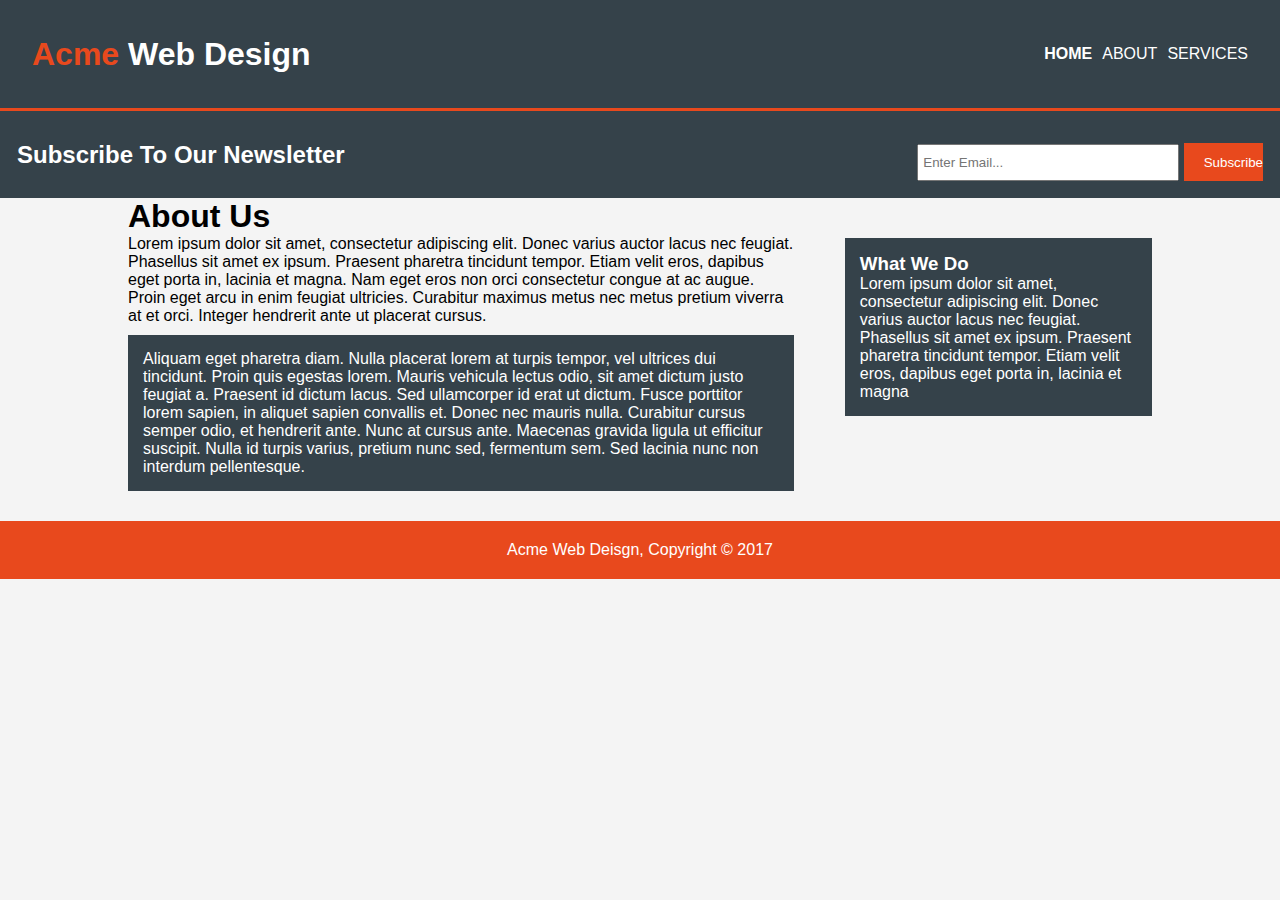
==== about.html @ 9e07a02a "Add files via upload" ====
<!DOCTYPE html>
<html lang="en">
<head>
    <meta charset="UTF-8">
    <meta name="viewport" content="width=device-width, initial-scale=1.0">
    <meta name="description" content="Acme web desi">
    <meta http-equiv="X-UA-Compatible" content="IE=7">
    <title>Acme Web design | Welcome</title>
    <link rel="stylesheet" href="/css/style.css">
</head>
<body>
    <header>
            <div class="branding">
                <h1><span class="highlight">Acme</span> Web Design</h1>
            </div>
            <nav>
                <ul>
                    <li class="current"><a href="index.html">Home</a></li>
                    <li><a href="about.html">About</a></li>
                    <li><a href="services.html">Services</a></li>
                </ul>
            </nav>
    </header>
    <main>
        <section id="newsletter">
            <h2>Subscribe To Our Newsletter</h2>
            <form >
                <input type="email" placeholder="Enter Email...">
                <button type="submit" class="btn" > Subscribe</button>
            </form>
    </section>
        <section>
            <div class="container">
                <article id="main-col">
                    <h1 class="page-title">About Us</h1>
                    <p>Lorem ipsum dolor sit amet, consectetur adipiscing elit. Donec varius auctor lacus nec 
                        feugiat. Phasellus sit amet ex ipsum. Praesent pharetra tincidunt tempor. Etiam velit eros, 
                        dapibus eget porta in, lacinia et magna. Nam eget eros non orci consectetur congue at ac augue. Proin eget arcu in enim feugiat ultricies. Curabitur maximus metus nec metus pretium viverra at et orci.
                       Integer hendrerit ante ut placerat cursus.</p>
                    <p class="dark">Aliquam eget pharetra diam. Nulla placerat lorem at turpis tempor, vel ultrices dui tincidunt. Proin quis egestas lorem. Mauris vehicula lectus odio, sit amet dictum justo feugiat a. Praesent id dictum lacus. Sed ullamcorper id erat ut dictum. Fusce porttitor lorem sapien, in aliquet sapien convallis et. Donec nec mauris nulla. Curabitur cursus semper odio, et hendrerit ante. Nunc at cursus ante. Maecenas gravida ligula ut efficitur suscipit. 
                        Nulla id turpis varius, pretium nunc sed, fermentum sem. Sed lacinia nunc non interdum pellentesque.</p>
                </article>
                <aside id="sidebar">
                    <div class="dark">
                    <h3>What We Do</h3>
                    <p>Lorem ipsum dolor sit amet, consectetur adipiscing elit. Donec varius auctor lacus 
                        nec feugiat. Phasellus sit amet ex ipsum. Praesent pharetra tincidunt tempor. Etiam 
                        velit eros, dapibus eget porta in, lacinia et magna</p>
                    </div>
                </aside>
            </div>
        </section>
    </main>
    <footer>
       <p> Acme Web Deisgn, Copyright &copy; 2017</p>
    </footer>
</body>
</html>
---- css/style.css ----
*{
    padding: 0;
    margin: 0;
}

ul li{
    list-style: none;
}
a{
    text-decoration: none;
    color: #000;
}

body{
    font-family: 'Segoe UI', Tahoma, Geneva, Verdana, sans-serif;
    background-color: #f4f4f4;
    padding: 0;
    margin: 0;
}
.container{
    width: 80%;
    margin: auto;
    overflow: hidden;
}
header{
    display: flex;
    align-items: center;
    justify-content: space-between;
    background: #35424a; 
    color: #ffffff;
    height: 12vh;
    border-bottom: #e8491d 3px solid;
    padding: top right bottom left;
    padding: top/bottom right/left;
    /* padding: 0 2rem 0 2rem; */
    padding: 0 2rem;
} 
header a{
    color: #ffffff;
    text-transform: uppercase;
    font-size: 16px;
}
nav ul {
    display: flex;
    align-items: center;
    gap: 10px;
}

.highlight, .current{
    color: #e8491d;
    font-weight: bold;
}
header a:hover{
    color: #cccccc;
    font-weight: bold;
}

/*SHOWCASE*/
#showcase{
    background:url('../img/showcase1.jpg') no-repeat 0 -400px;
    text-align: center;
    color: #ffffff;
    height: calc(80vh - 12vh);
}
#showcase .container {
    display: flex;
    flex-direction: column;
    justify-content: center;
    padding-top: 7rem;
   }
#showcase h1{
    font-size: 55px;
}
#showcase p{
    font-size: 20px;
    margin-top: 2rem;
   }

/*NEWSLETTER*/
#newsletter {
    display: flex;
    align-items: center;
    justify-content: space-between;
    padding: 17px;
    color: #ffffff;
    background: #35424a;
}
#newsletter h1 {
    float: left;
    padding-right: 2rem;
}
#newsletter form{
    float: right;
    margin-top: 15px;
}
#newsletter input[type="email"]{
    padding: 4px;
    height: 25px;
    width: 250px;
}
.btn{
    height: 38px;
    background: #e8491d;
    border: 0;
    padding-left: 20px;
    color: #ffffff;
}

/*BOXES*/
.boxes{
    padding: 5rem 2rem;
}
.box{
    float: left;
    text-align: center;
    width: 30%;
    padding: 10px;
}
.box img{
    width: 90px;
}
footer{
    padding: 20px;
    margin-top: 20px;
    color: #ffffff;
    background-color: #e8491d;
    text-align: center;
}
/*SIDEBAR*/
#sidebar{
    float: right;
    width: 30%;
    margin-top: 30px;
}
#sidebar .quote input, #sidebar .quote textarea{
    width: 90%;
    padding: 5px;
}
#main-col{
    float: left;
    width: 65%;
}
.dark{
    padding: 15px;
    background: #35424a;
    color: #ffffff;
    margin-top: 10px;
    margin-bottom: 10px;
}
/*SERVICES*/
ul#services li{
    list-style: none;
    padding: 20px;
    border: #cccccc solid 1px;
    margin-bottom: 5px;
    background: #e6e6e6;
}




/*MEDIA QUERIES*/
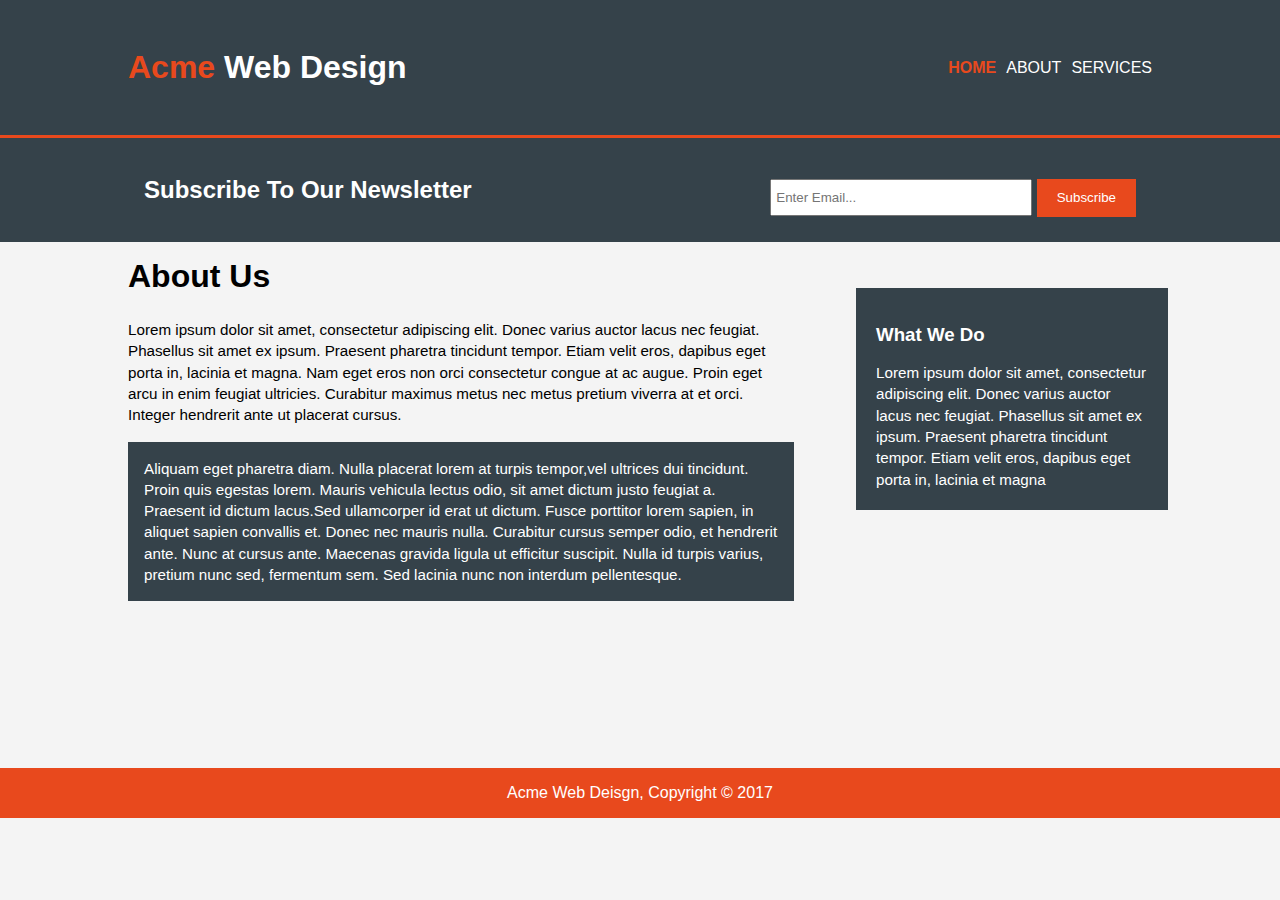
==== commit eaaa1dc2: "fourth commit" ====
--- a/about.html
+++ b/about.html
@@ -5,7 +5,7 @@
     <meta name="viewport" content="width=device-width, initial-scale=1.0">
     <meta name="description" content="Acme web desi">
     <meta http-equiv="X-UA-Compatible" content="IE=7">
-    <title>Acme Web design | Welcome</title>
+    <title>Acme Web design | About</title>
     <link rel="stylesheet" href="/css/style.css">
 </head>
 <body>
@@ -15,7 +15,7 @@
             </div>
             <nav>
                 <ul>
-                    <li class="current"><a href="index.html">Home</a></li>
+                    <li class="current" ><a href="index.html">Home</a></li>
                     <li><a href="about.html">About</a></li>
                     <li><a href="services.html">Services</a></li>
                 </ul>
@@ -23,21 +23,27 @@
     </header>
     <main>
         <section id="newsletter">
-            <h2>Subscribe To Our Newsletter</h2>
-            <form >
-                <input type="email" placeholder="Enter Email...">
-                <button type="submit" class="btn" > Subscribe</button>
-            </form>
-    </section>
+                <h2>Subscribe To Our Newsletter</h2>
+                <form >
+                    <input type="email" placeholder="Enter Email...">
+                    <button type="submit" class="btn" > Subscribe</button>
+                </form>
+        </section>
         <section>
-            <div class="container">
+            <div class="about">
                 <article id="main-col">
                     <h1 class="page-title">About Us</h1>
                     <p>Lorem ipsum dolor sit amet, consectetur adipiscing elit. Donec varius auctor lacus nec 
                         feugiat. Phasellus sit amet ex ipsum. Praesent pharetra tincidunt tempor. Etiam velit eros, 
                         dapibus eget porta in, lacinia et magna. Nam eget eros non orci consectetur congue at ac augue. Proin eget arcu in enim feugiat ultricies. Curabitur maximus metus nec metus pretium viverra at et orci.
                        Integer hendrerit ante ut placerat cursus.</p>
-                    <p class="dark">Aliquam eget pharetra diam. Nulla placerat lorem at turpis tempor, vel ultrices dui tincidunt. Proin quis egestas lorem. Mauris vehicula lectus odio, sit amet dictum justo feugiat a. Praesent id dictum lacus. Sed ullamcorper id erat ut dictum. Fusce porttitor lorem sapien, in aliquet sapien convallis et. Donec nec mauris nulla. Curabitur cursus semper odio, et hendrerit ante. Nunc at cursus ante. Maecenas gravida ligula ut efficitur suscipit. 
+                    <p class="black">Aliquam eget pharetra diam. Nulla placerat lorem 
+                        at turpis tempor,vel ultrices dui tincidunt. Proin
+                         quis egestas lorem. Mauris vehicula lectus odio, sit 
+                         amet dictum justo feugiat a. Praesent id dictum 
+                         lacus.Sed ullamcorper id erat ut dictum. Fusce porttitor
+                          lorem sapien, in aliquet sapien convallis et. Donec nec mauris nulla. Curabitur cursus semper odio, 
+                          et hendrerit ante. Nunc at cursus ante. Maecenas gravida ligula ut efficitur suscipit. 
                         Nulla id turpis varius, pretium nunc sed, fermentum sem. Sed lacinia nunc non interdum pellentesque.</p>
                 </article>
                 <aside id="sidebar">
@@ -55,4 +61,4 @@
        <p> Acme Web Deisgn, Copyright &copy; 2017</p>
     </footer>
 </body>
-</html>+</html>
--- a/css/style.css
+++ b/css/style.css
@@ -18,9 +18,7 @@
     margin: 0;
 }
 .container{
-    width: 80%;
     margin: auto;
-    overflow: hidden;
 }
 header{
     display: flex;
@@ -28,12 +26,12 @@
     justify-content: space-between;
     background: #35424a; 
     color: #ffffff;
-    height: 12vh;
+    height: 15vh;
     border-bottom: #e8491d 3px solid;
-    padding: top right bottom left;
-    padding: top/bottom right/left;
+    /* padding: top right bottom left;
+    padding: top/bottom right/left; */
     /* padding: 0 2rem 0 2rem; */
-    padding: 0 2rem;
+    padding: 0rem 8rem;
 } 
 header a{
     color: #ffffff;
@@ -46,7 +44,12 @@
     gap: 10px;
 }
 
-.highlight, .current{
+.highlight{
+    color: #e8491d;
+    font-weight: bold;
+}
+
+.current a{
     color: #e8491d;
     font-weight: bold;
 }
@@ -55,12 +58,15 @@
     font-weight: bold;
 }
 
+header a:active{
+    color: #e8491d;
+}
 /*SHOWCASE*/
 #showcase{
     background:url('../img/showcase1.jpg') no-repeat 0 -400px;
     text-align: center;
     color: #ffffff;
-    height: calc(80vh - 12vh);
+    height: calc(75vh - 12vh);
 }
 #showcase .container {
     display: flex;
@@ -81,13 +87,13 @@
     display: flex;
     align-items: center;
     justify-content: space-between;
-    padding: 17px;
+    padding: 1.6rem 9rem;
     color: #ffffff;
     background: #35424a;
 }
-#newsletter h1 {
-    float: left;
-    padding-right: 2rem;
+
+#newsletter h2{
+    font-size: 1.5rem;
 }
 #newsletter form{
     float: right;
@@ -102,29 +108,75 @@
     height: 38px;
     background: #e8491d;
     border: 0;
-    padding-left: 20px;
+    padding: 0 20px;
     color: #ffffff;
 }
 
 /*BOXES*/
 .boxes{
-    padding: 5rem 2rem;
+    padding: 2rem 8rem 5rem 8rem;
+    height: 35vh;
+    display: grid;
+    grid-template-columns: repeat(3, 1fr);
+    grid-gap: 1rem;
 }
 .box{
-    float: left;
-    text-align: center;
-    width: 30%;
-    padding: 10px;
+    text-align: center;
+} 
+.box h3 {
+    margin-top: 1rem;
+    margin-bottom: 1rem;
+    align-items: center;
+    text-align: center;
+}
+.box p{
+    display: block;
+    /* font-size: 1.1rem;
+    font-family: Arial, Helvetica, sans-serif; */
 }
 .box img{
     width: 90px;
 }
 footer{
+    padding: 1rem;
+    color: #ffffff;
+    background-color: #e8491d;
+    text-align: center;
+}
+
+
+/*ABOUT*/
+.about {
+    height: 54vh;
+    padding: 1rem 7rem 1.5rem 8rem;
+  }
+
+#main-col {
+    float: left;
+    width: 64%;
+}
+.page-title{
+    margin-bottom: 1.5rem;
+}
+.dark h3{
+    margin-top: 1rem;
+    margin-bottom: 1rem;
+}
+.dark {
     padding: 20px;
-    margin-top: 20px;
-    color: #ffffff;
-    background-color: #e8491d;
-    text-align: center;
+    background: #35424a;
+    color: #ffffff;
+    margin-bottom: 4rem;
+}
+.about p{
+    font-size: 0.95rem;
+    line-height: 1.4;
+}
+.black{
+    background: #35424a;
+    color: #ffffff;
+    padding: 1rem;
+    margin-top: 1rem;
 }
 /*SIDEBAR*/
 #sidebar{
@@ -136,18 +188,16 @@
     width: 90%;
     padding: 5px;
 }
-#main-col{
+
+/*SERVICES*/
+.service{
+    height: 100vh;
+    padding: 1rem 7rem 1.5rem 8rem;
+}
+#main-col1 {
     float: left;
-    width: 65%;
-}
-.dark{
-    padding: 15px;
-    background: #35424a;
-    color: #ffffff;
-    margin-top: 10px;
-    margin-bottom: 10px;
-}
-/*SERVICES*/
+    width: 60%;
+}
 ul#services li{
     list-style: none;
     padding: 20px;
